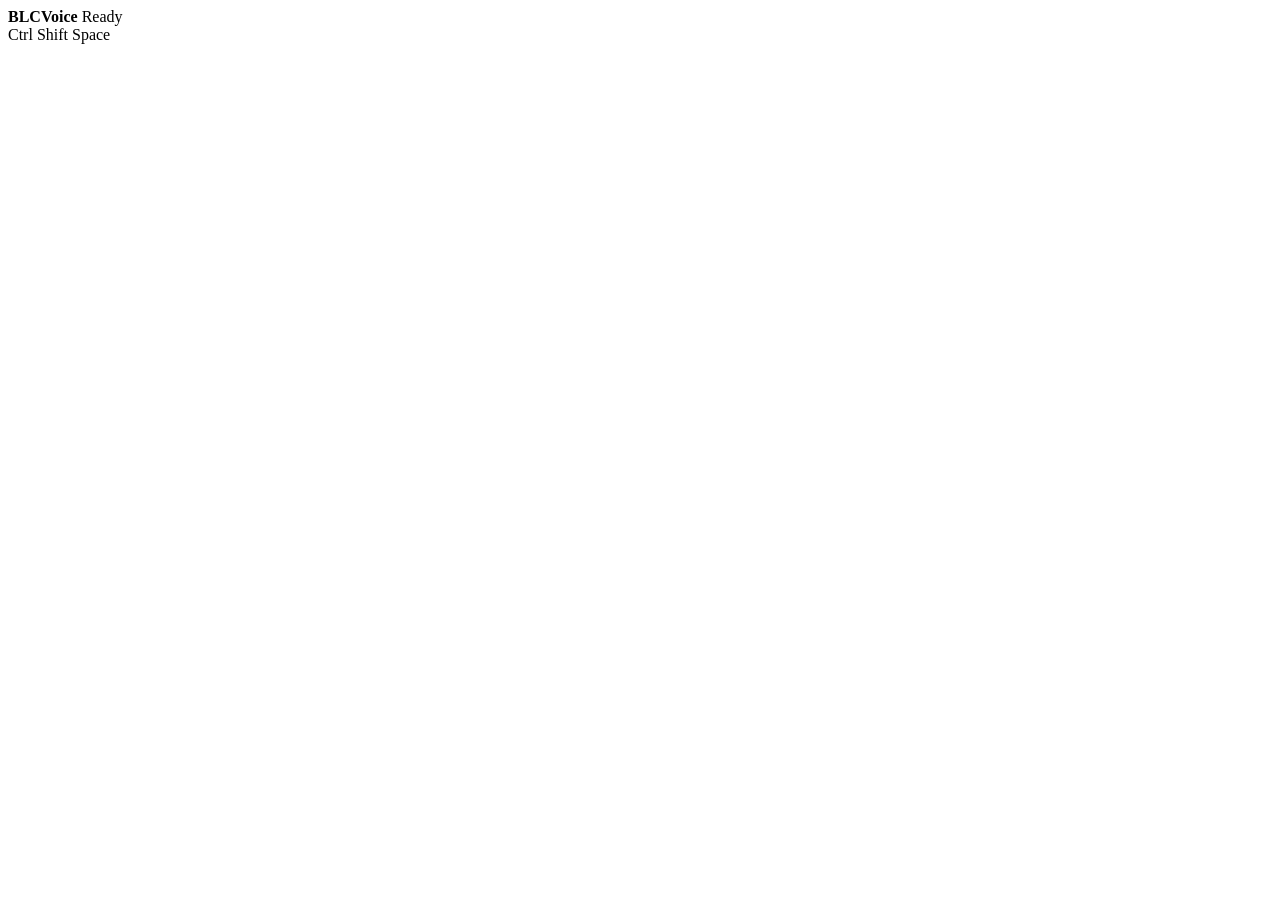
==== apps/desktop/ui/overlay.html @ c38403c4 "feat: add dictation overlay markup" ====
<!doctype html>
<html lang="en">
  <head>
    <meta charset="UTF-8" />
    <meta name="viewport" content="width=device-width, initial-scale=1.0" />
    <title>BLCVoice Dictation</title>
    <link rel="stylesheet" href="overlay.css" />
  </head>
  <body>
    <main class="overlay-shell" aria-live="polite" aria-atomic="true">
      <div id="state-indicator" class="state-indicator idle" aria-hidden="true"></div>
      <div class="copy">
        <strong id="overlay-title">BLCVoice</strong>
        <span id="overlay-message">Ready</span>
      </div>
      <span id="shortcut-hint" class="shortcut-hint">Ctrl Shift Space</span>
    </main>
    <script src="overlay.js"></script>
  </body>
</html>
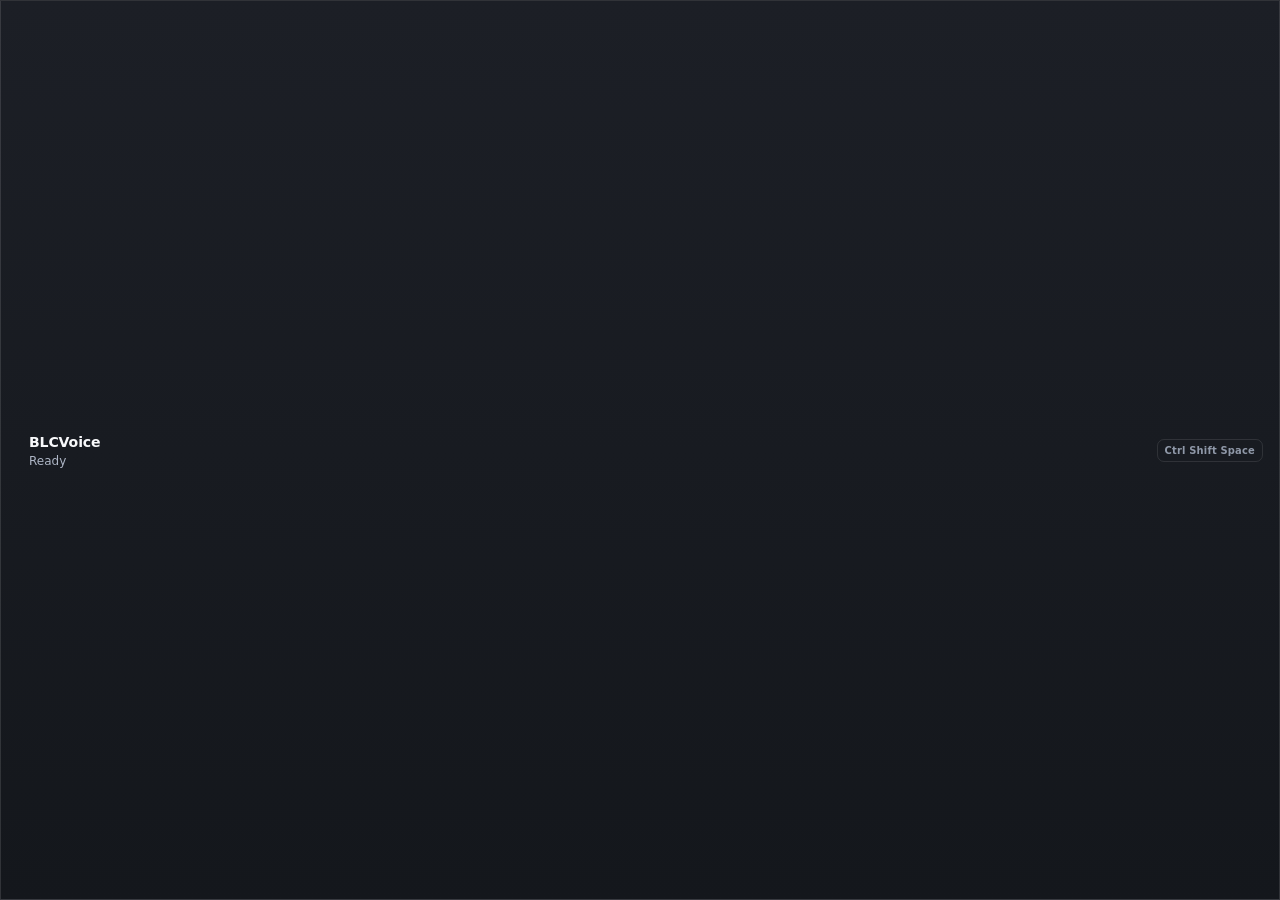
==== commit d2a273b7: "feat(overlay): add compact waveform recording surface" ====
--- a/apps/desktop/ui/overlay.html
+++ b/apps/desktop/ui/overlay.html
@@ -7,12 +7,25 @@
     <link rel="stylesheet" href="overlay.css" />
   </head>
   <body>
-    <main class="overlay-shell" aria-live="polite" aria-atomic="true">
-      <div id="state-indicator" class="state-indicator idle" aria-hidden="true"></div>
+    <main id="overlay-shell" class="overlay-shell idle" aria-live="polite" aria-atomic="true">
+      <div class="waveform" aria-hidden="true">
+        <span></span>
+        <span></span>
+        <span></span>
+        <span></span>
+        <span></span>
+        <span></span>
+        <span></span>
+      </div>
+
       <div class="copy">
-        <strong id="overlay-title">BLCVoice</strong>
+        <div class="title-row">
+          <strong id="overlay-title">BLCVoice</strong>
+          <span id="recording-timer" class="timer" hidden>00:00</span>
+        </div>
         <span id="overlay-message">Ready</span>
       </div>
+
       <span id="shortcut-hint" class="shortcut-hint">Ctrl Shift Space</span>
     </main>
     <script src="overlay.js"></script>
--- a/apps/desktop/ui/overlay.css
+++ b/apps/desktop/ui/overlay.css
@@ -0,0 +1,105 @@
+:root {
+  color-scheme: light dark;
+  font-family: Inter, ui-sans-serif, system-ui, -apple-system, BlinkMacSystemFont, "Segoe UI", sans-serif;
+  background: #111318;
+  color: #f7f8fa;
+}
+
+* { box-sizing: border-box; }
+
+html,
+body {
+  width: 100%;
+  height: 100%;
+  margin: 0;
+  overflow: hidden;
+  background: #111318;
+}
+
+body {
+  display: grid;
+  place-items: center;
+  user-select: none;
+}
+
+.overlay-shell {
+  width: 100%;
+  height: 100%;
+  display: grid;
+  grid-template-columns: auto 1fr auto;
+  align-items: center;
+  gap: 12px;
+  padding: 14px 16px;
+  border: 1px solid rgba(255, 255, 255, 0.12);
+  background: linear-gradient(180deg, #1c1f26 0%, #14171c 100%);
+}
+
+.state-indicator {
+  width: 14px;
+  height: 14px;
+  border-radius: 999px;
+  background: #8d96a8;
+  box-shadow: 0 0 0 5px rgba(141, 150, 168, 0.12);
+}
+
+.state-indicator.recording {
+  background: #ff5263;
+  box-shadow: 0 0 0 5px rgba(255, 82, 99, 0.16);
+  animation: pulse 1.15s ease-in-out infinite;
+}
+
+.state-indicator.working {
+  background: #8aa7ff;
+  box-shadow: 0 0 0 5px rgba(138, 167, 255, 0.14);
+}
+
+.state-indicator.success {
+  background: #57d99a;
+  box-shadow: 0 0 0 5px rgba(87, 217, 154, 0.14);
+}
+
+.state-indicator.failed {
+  background: #ff8a65;
+  box-shadow: 0 0 0 5px rgba(255, 138, 101, 0.15);
+}
+
+.copy {
+  min-width: 0;
+  display: grid;
+  gap: 3px;
+}
+
+.copy strong {
+  font-size: 0.88rem;
+  line-height: 1.15;
+  letter-spacing: -0.01em;
+}
+
+.copy span {
+  overflow: hidden;
+  color: #aeb6c6;
+  font-size: 0.75rem;
+  line-height: 1.2;
+  text-overflow: ellipsis;
+  white-space: nowrap;
+}
+
+.shortcut-hint {
+  padding: 5px 7px;
+  border: 1px solid rgba(255, 255, 255, 0.1);
+  border-radius: 7px;
+  color: #8f98a8;
+  font-size: 0.62rem;
+  font-weight: 650;
+  letter-spacing: 0.02em;
+  white-space: nowrap;
+}
+
+@keyframes pulse {
+  0%, 100% { transform: scale(1); opacity: 1; }
+  50% { transform: scale(0.78); opacity: 0.7; }
+}
+
+@media (prefers-reduced-motion: reduce) {
+  .state-indicator { animation: none !important; }
+}
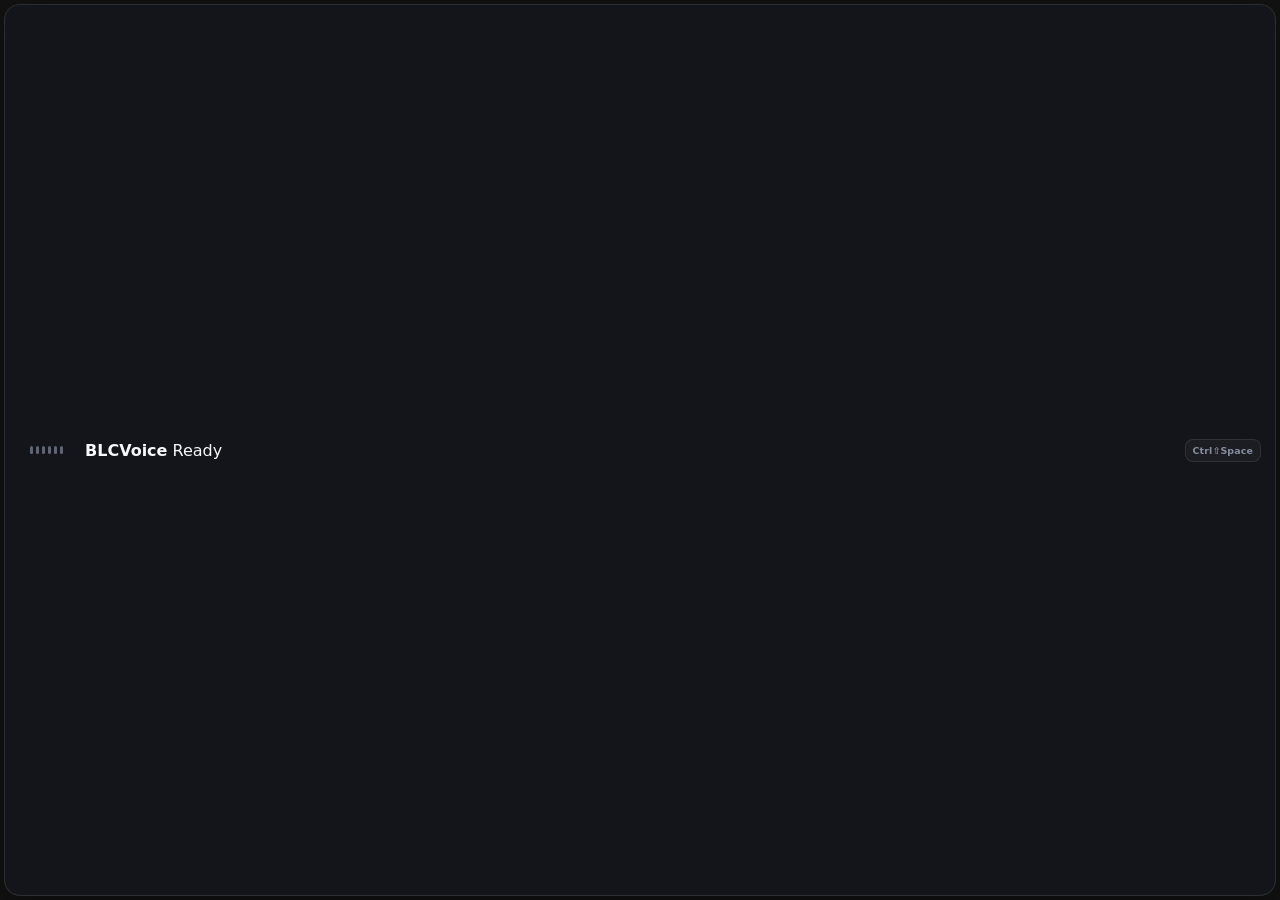
==== commit 978d8eb9: "ui: make overlay a draggable single-line control" ====
--- a/apps/desktop/ui/overlay.html
+++ b/apps/desktop/ui/overlay.html
@@ -7,9 +7,8 @@
     <link rel="stylesheet" href="overlay.css" />
   </head>
   <body>
-    <main id="overlay-shell" class="overlay-shell idle" aria-live="polite" aria-atomic="true">
+    <main id="overlay-shell" class="overlay-shell idle" data-tauri-drag-region aria-live="polite" aria-atomic="true">
       <div class="waveform" aria-hidden="true">
-        <span></span>
         <span></span>
         <span></span>
         <span></span>
@@ -18,15 +17,13 @@
         <span></span>
       </div>
 
-      <div class="copy">
-        <div class="title-row">
-          <strong id="overlay-title">BLCVoice</strong>
-          <span id="recording-timer" class="timer" hidden>00:00</span>
-        </div>
+      <div class="status-line">
+        <strong id="overlay-title">BLCVoice</strong>
         <span id="overlay-message">Ready</span>
       </div>
 
-      <span id="shortcut-hint" class="shortcut-hint">Ctrl Shift Space</span>
+      <span id="recording-timer" class="timer" hidden>00:00</span>
+      <span id="shortcut-hint" class="shortcut-hint">Ctrl⇧Space</span>
     </main>
     <script src="overlay.js"></script>
   </body>
--- a/apps/desktop/ui/overlay.css
+++ b/apps/desktop/ui/overlay.css
@@ -1,8 +1,8 @@
 :root {
-  color-scheme: light dark;
+  color-scheme: dark;
   font-family: Inter, ui-sans-serif, system-ui, -apple-system, BlinkMacSystemFont, "Segoe UI", sans-serif;
-  background: #111318;
-  color: #f7f8fa;
+  background: transparent;
+  color: #f7f8fb;
 }
 
 * { box-sizing: border-box; }
@@ -13,7 +13,7 @@
   height: 100%;
   margin: 0;
   overflow: hidden;
-  background: #111318;
+  background: transparent;
 }
 
 body {
@@ -23,83 +23,153 @@
 }
 
 .overlay-shell {
-  width: 100%;
-  height: 100%;
+  width: calc(100% - 8px);
+  height: calc(100% - 8px);
   display: grid;
-  grid-template-columns: auto 1fr auto;
+  grid-template-columns: 54px minmax(0, 1fr) auto;
   align-items: center;
   gap: 12px;
-  padding: 14px 16px;
-  border: 1px solid rgba(255, 255, 255, 0.12);
-  background: linear-gradient(180deg, #1c1f26 0%, #14171c 100%);
+  padding: 12px 14px;
+  border: 1px solid rgba(255, 255, 255, 0.11);
+  border-radius: 16px;
+  background: rgba(20, 22, 27, 0.94);
+  box-shadow: 0 16px 44px rgba(0, 0, 0, 0.34);
+  backdrop-filter: blur(18px);
+  -webkit-backdrop-filter: blur(18px);
+  transition: border-color 160ms ease, background 160ms ease, transform 160ms ease;
 }
 
-.state-indicator {
-  width: 14px;
-  height: 14px;
-  border-radius: 999px;
-  background: #8d96a8;
-  box-shadow: 0 0 0 5px rgba(141, 150, 168, 0.12);
+.overlay-shell.recording {
+  border-color: rgba(141, 126, 255, 0.38);
+  background: rgba(23, 22, 31, 0.96);
 }
 
-.state-indicator.recording {
-  background: #ff5263;
-  box-shadow: 0 0 0 5px rgba(255, 82, 99, 0.16);
-  animation: pulse 1.15s ease-in-out infinite;
+.overlay-shell.working {
+  border-color: rgba(126, 164, 255, 0.28);
 }
 
-.state-indicator.working {
-  background: #8aa7ff;
-  box-shadow: 0 0 0 5px rgba(138, 167, 255, 0.14);
+.overlay-shell.success {
+  border-color: rgba(86, 218, 158, 0.3);
 }
 
-.state-indicator.success {
-  background: #57d99a;
-  box-shadow: 0 0 0 5px rgba(87, 217, 154, 0.14);
+.overlay-shell.failed {
+  border-color: rgba(255, 112, 112, 0.36);
 }
 
-.state-indicator.failed {
-  background: #ff8a65;
-  box-shadow: 0 0 0 5px rgba(255, 138, 101, 0.15);
+.waveform {
+  height: 34px;
+  display: flex;
+  align-items: center;
+  justify-content: center;
+  gap: 3px;
+}
+
+.waveform span {
+  width: 3px;
+  height: 8px;
+  border-radius: 999px;
+  background: #8f98a9;
+  opacity: 0.62;
+  transform-origin: center;
+}
+
+.recording .waveform span {
+  background: #9b8cff;
+  opacity: 1;
+  animation: voice-wave 920ms ease-in-out infinite;
+}
+
+.recording .waveform span:nth-child(2) { animation-delay: -720ms; }
+.recording .waveform span:nth-child(3) { animation-delay: -540ms; }
+.recording .waveform span:nth-child(4) { animation-delay: -360ms; }
+.recording .waveform span:nth-child(5) { animation-delay: -180ms; }
+.recording .waveform span:nth-child(6) { animation-delay: -620ms; }
+.recording .waveform span:nth-child(7) { animation-delay: -440ms; }
+
+.working .waveform span {
+  background: #88a8ff;
+  animation: working-wave 1s ease-in-out infinite;
+}
+
+.working .waveform span:nth-child(2n) { animation-delay: -500ms; }
+
+.success .waveform span {
+  height: 4px;
+  background: #58dca0;
+  opacity: 0.95;
+}
+
+.failed .waveform span {
+  height: 5px;
+  background: #ff7777;
+  opacity: 0.9;
 }
 
 .copy {
   min-width: 0;
   display: grid;
-  gap: 3px;
+  gap: 4px;
+}
+
+.title-row {
+  min-width: 0;
+  display: flex;
+  align-items: center;
+  gap: 8px;
 }
 
 .copy strong {
-  font-size: 0.88rem;
+  min-width: 0;
+  overflow: hidden;
+  font-size: 0.86rem;
   line-height: 1.15;
   letter-spacing: -0.01em;
+  text-overflow: ellipsis;
+  white-space: nowrap;
 }
 
-.copy span {
+.copy > span {
   overflow: hidden;
-  color: #aeb6c6;
-  font-size: 0.75rem;
+  color: #a9b0be;
+  font-size: 0.72rem;
   line-height: 1.2;
   text-overflow: ellipsis;
   white-space: nowrap;
 }
 
+.timer {
+  flex: none;
+  color: #a99dff;
+  font-size: 0.65rem;
+  font-variant-numeric: tabular-nums;
+  font-weight: 700;
+  letter-spacing: 0.02em;
+}
+
 .shortcut-hint {
   padding: 5px 7px;
-  border: 1px solid rgba(255, 255, 255, 0.1);
-  border-radius: 7px;
-  color: #8f98a8;
-  font-size: 0.62rem;
-  font-weight: 650;
-  letter-spacing: 0.02em;
+  border: 1px solid rgba(255, 255, 255, 0.09);
+  border-radius: 8px;
+  color: #858e9f;
+  background: rgba(255, 255, 255, 0.035);
+  font-size: 0.59rem;
+  font-weight: 700;
+  letter-spacing: 0.015em;
   white-space: nowrap;
 }
 
-@keyframes pulse {
-  0%, 100% { transform: scale(1); opacity: 1; }
-  50% { transform: scale(0.78); opacity: 0.7; }
+@keyframes voice-wave {
+  0%, 100% { height: 7px; transform: scaleY(0.8); }
+  50% { height: 29px; transform: scaleY(1); }
+}
+
+@keyframes working-wave {
+  0%, 100% { height: 6px; opacity: 0.45; }
+  50% { height: 18px; opacity: 1; }
 }
 
 @media (prefers-reduced-motion: reduce) {
-  .state-indicator { animation: none !important; }
+  .waveform span { animation: none !important; }
+  .recording .waveform span:nth-child(odd) { height: 18px; }
+  .recording .waveform span:nth-child(even) { height: 10px; }
 }
